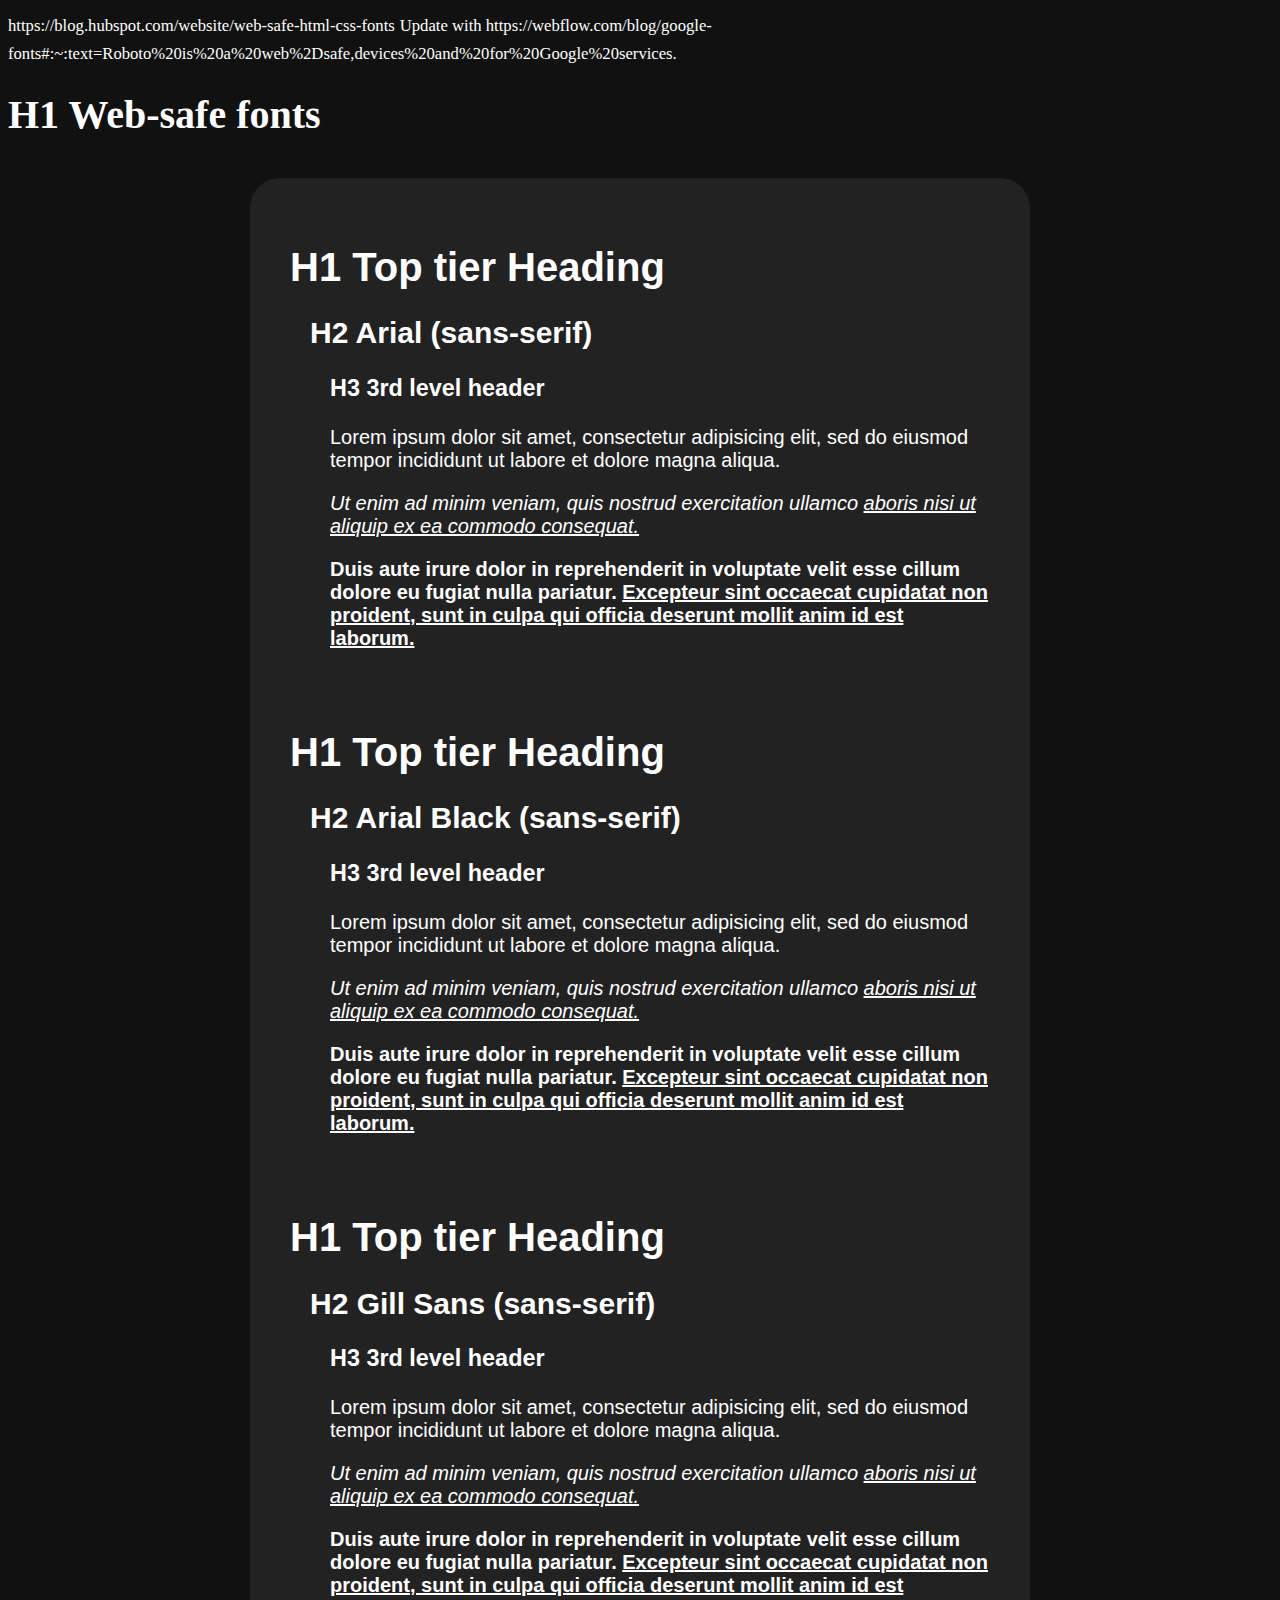
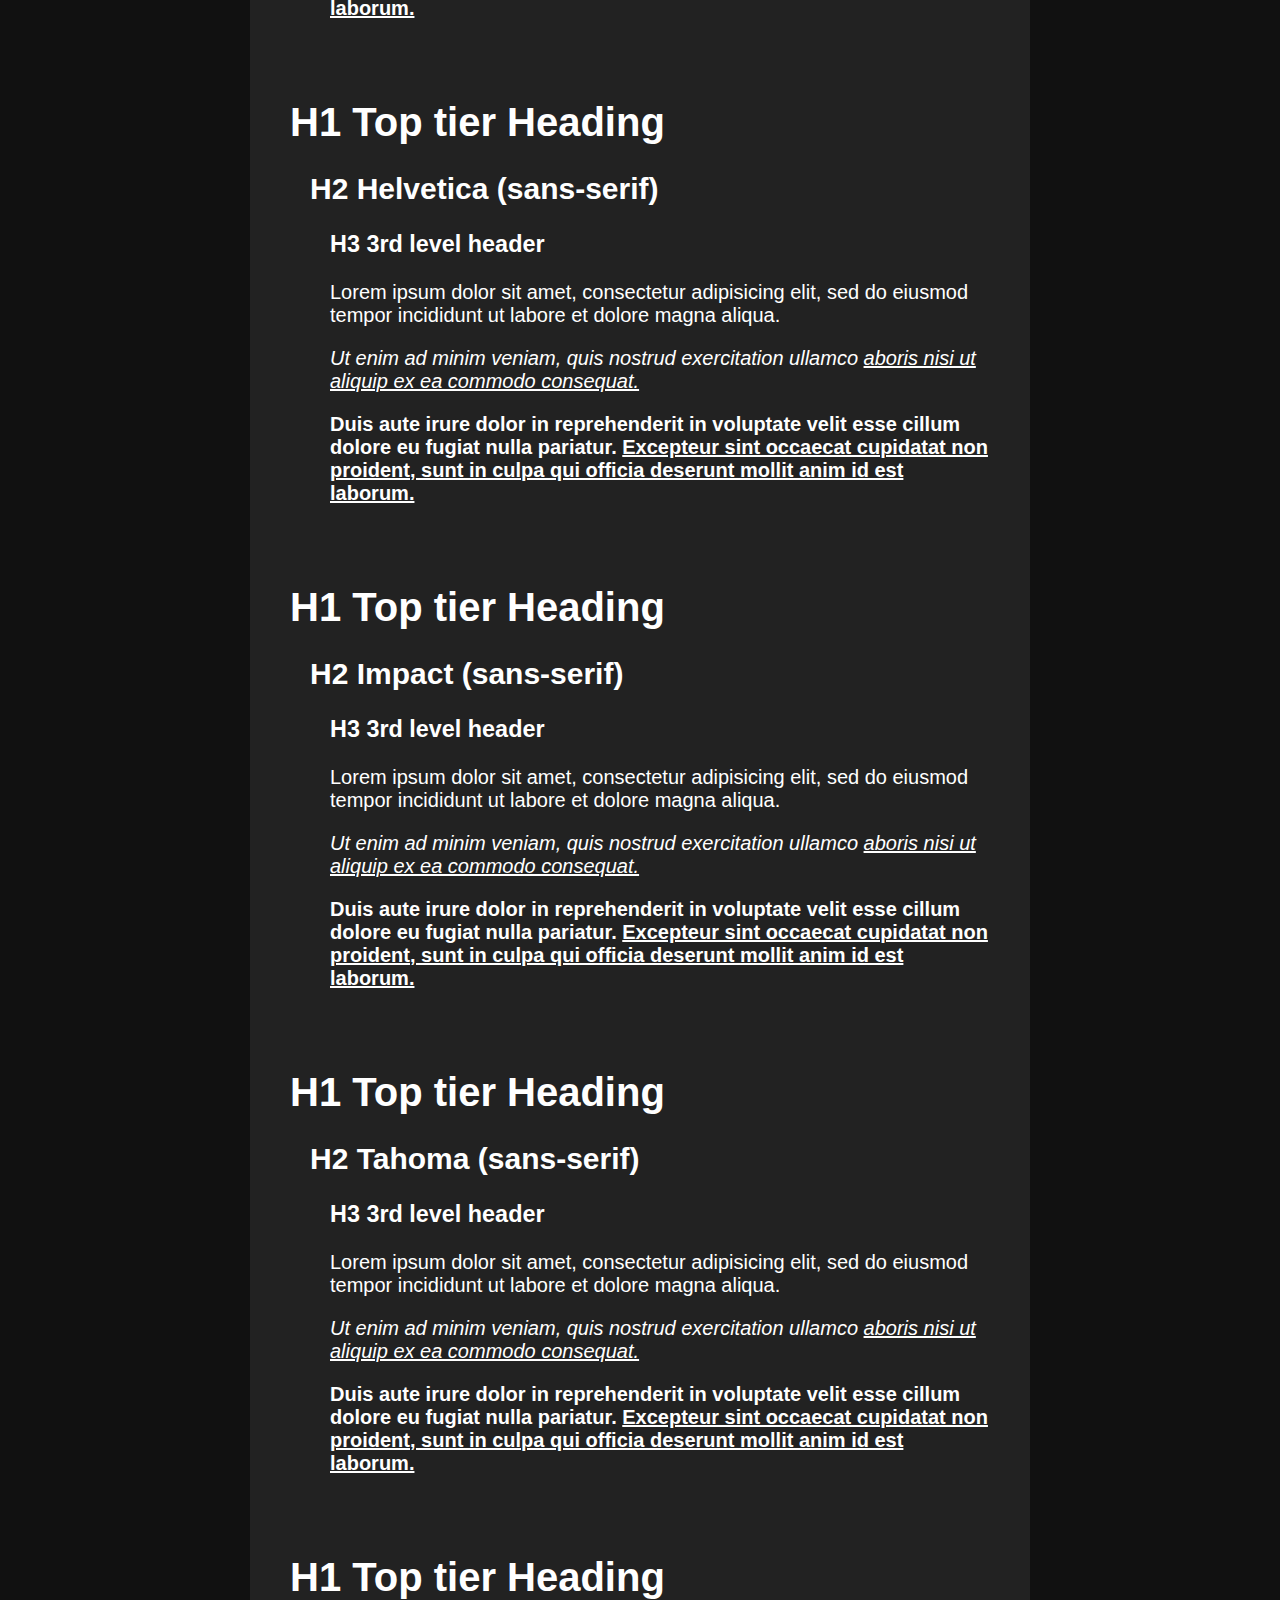
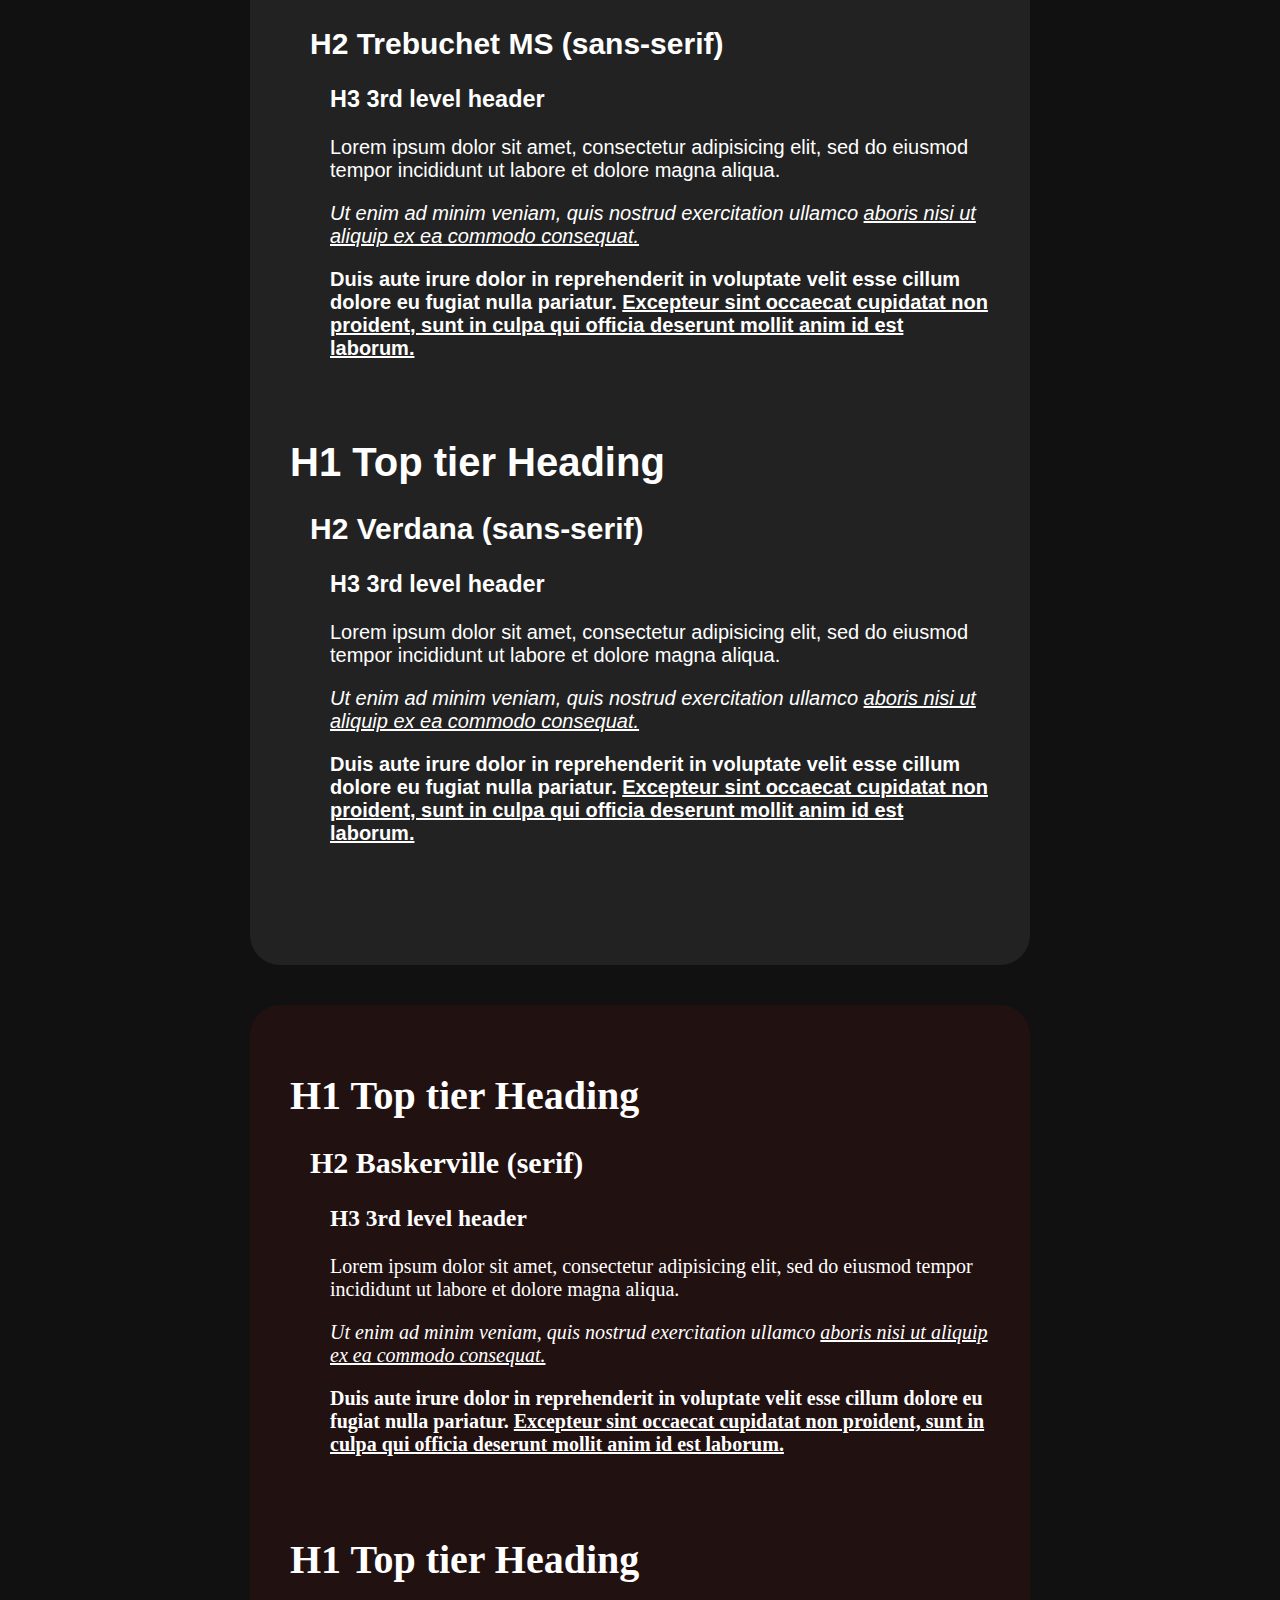
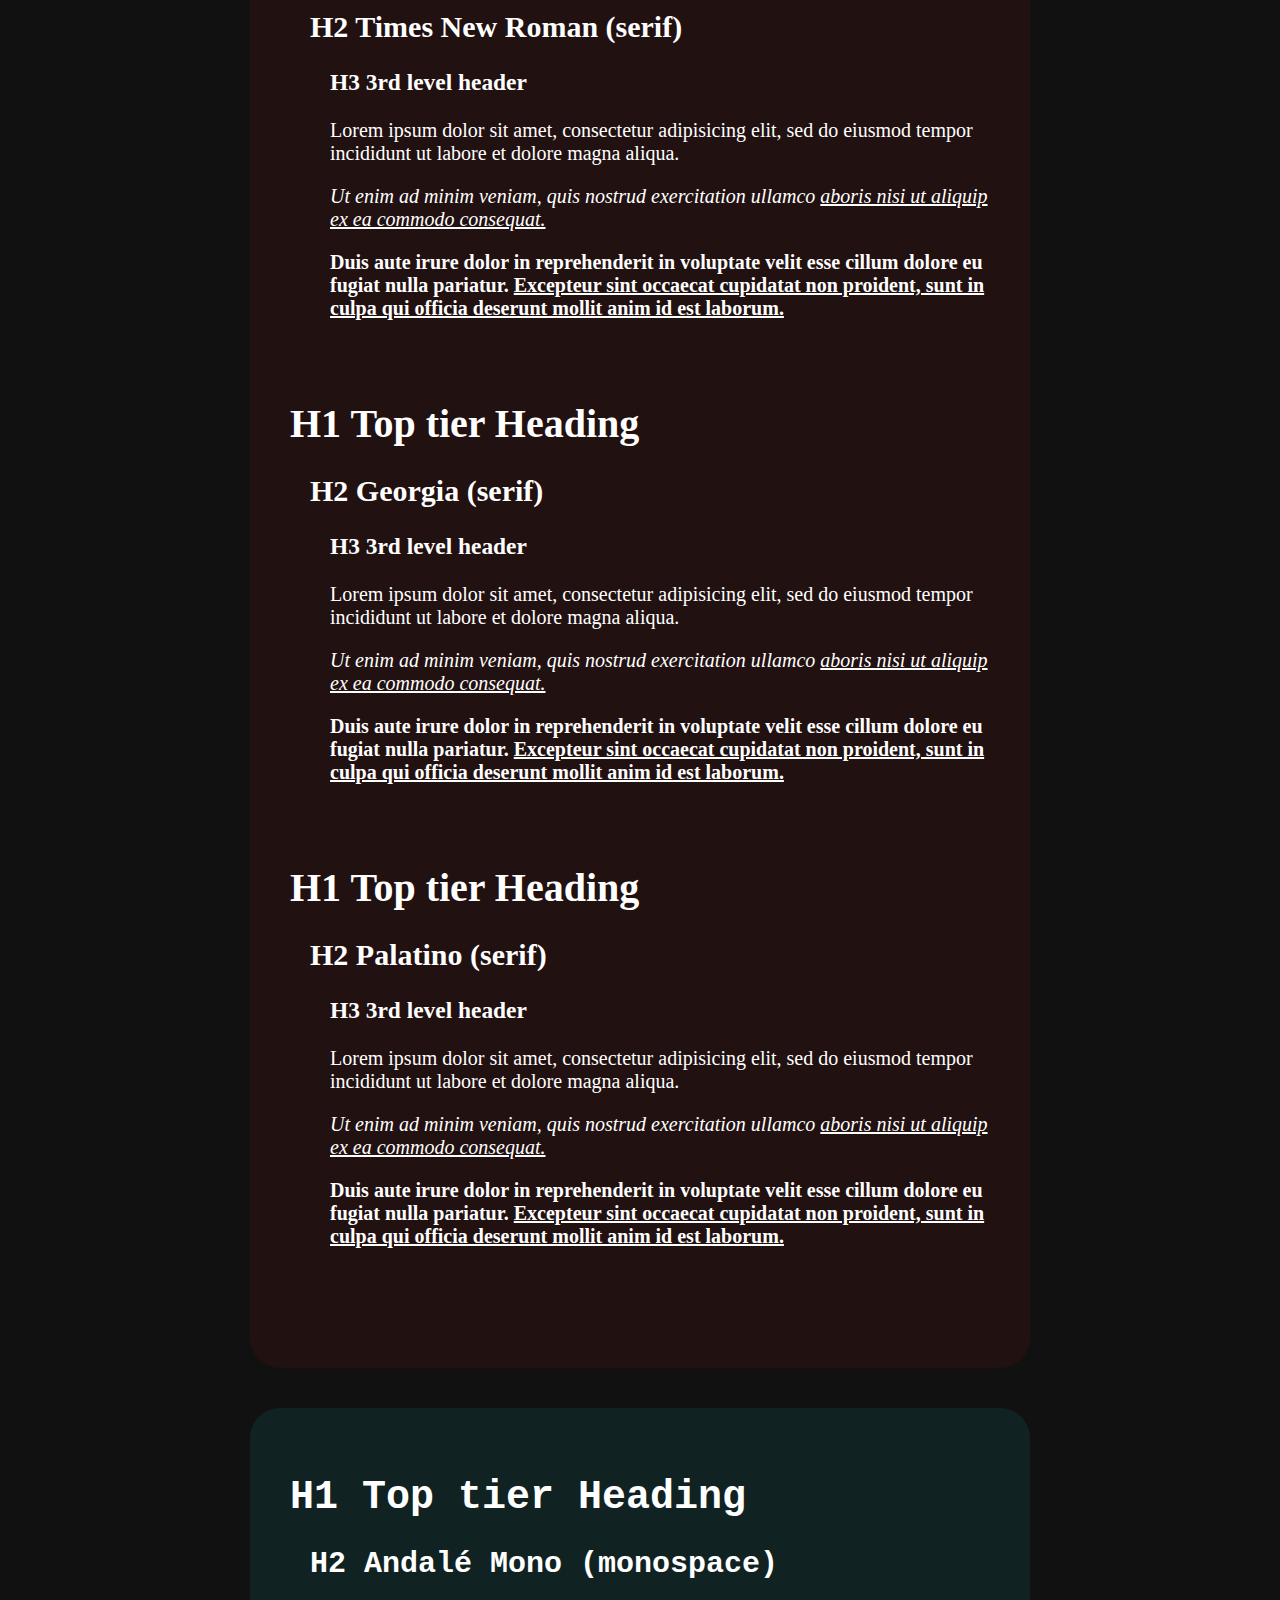
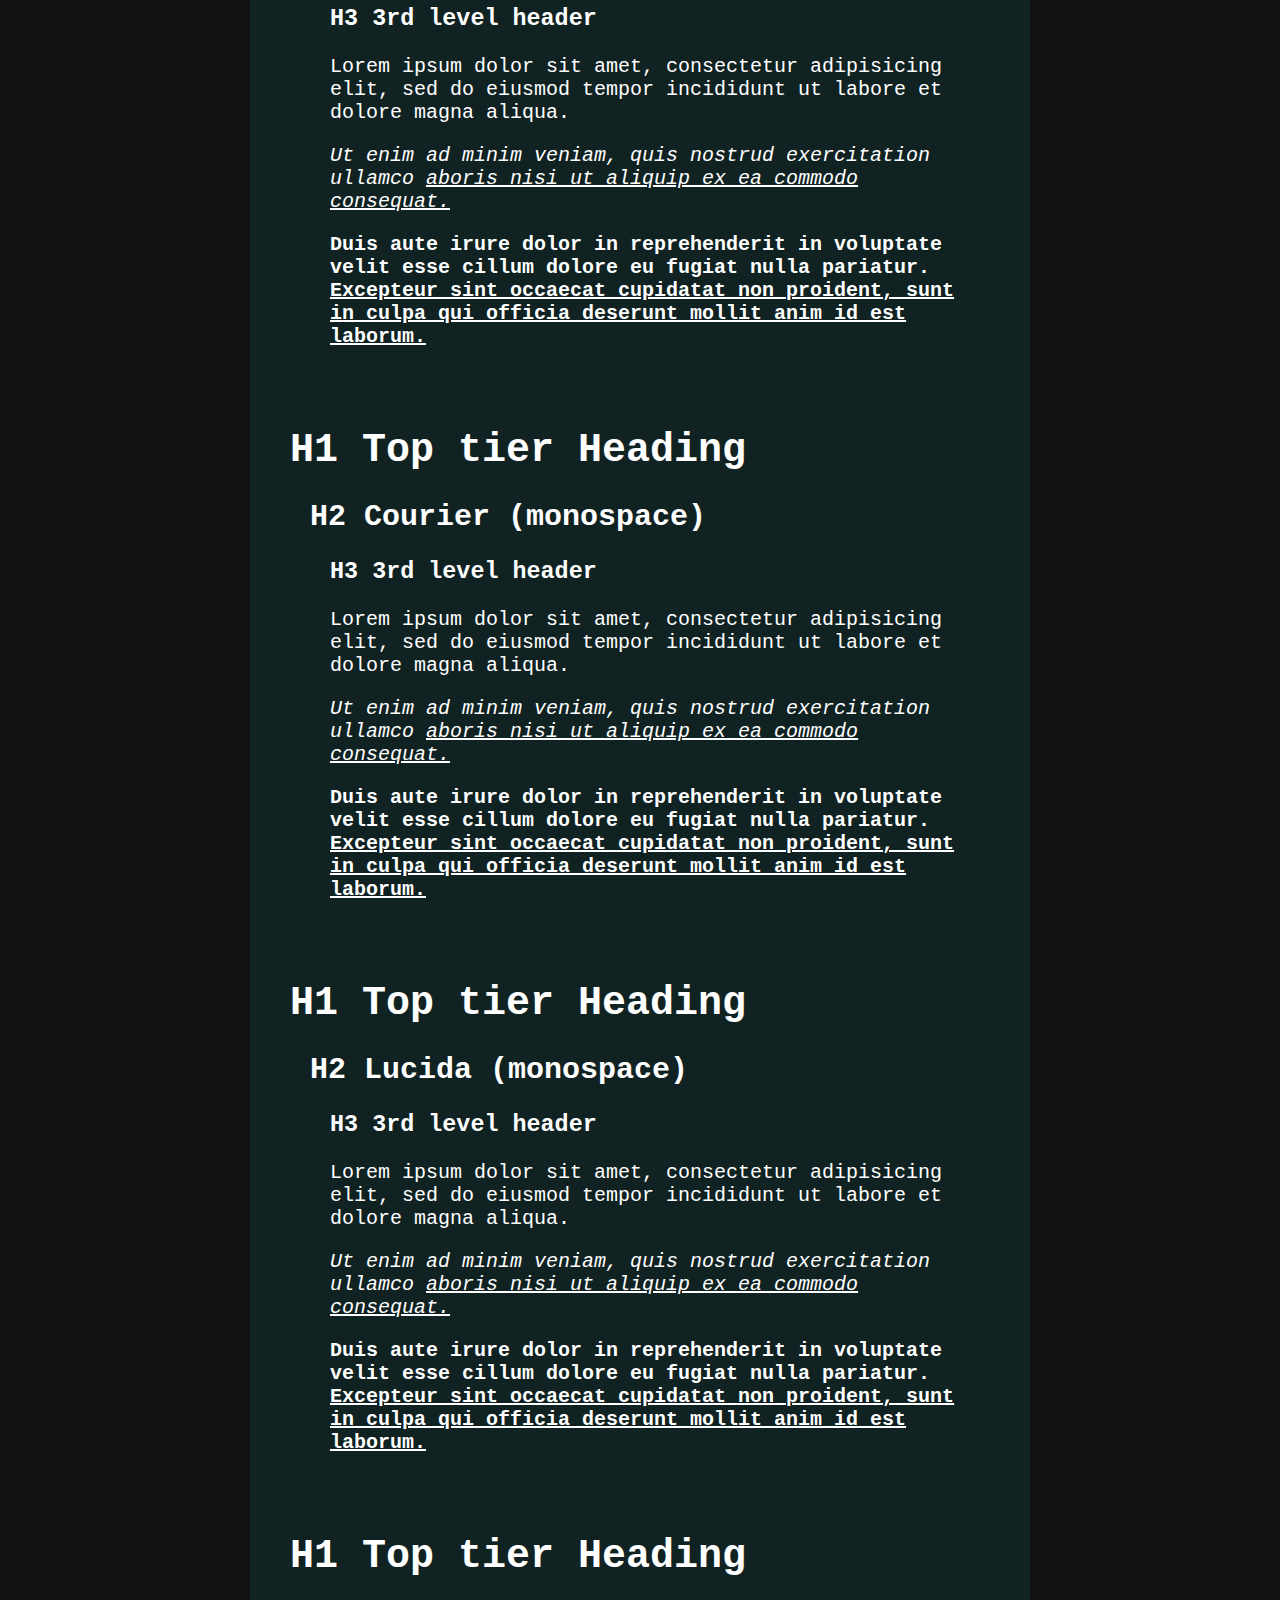
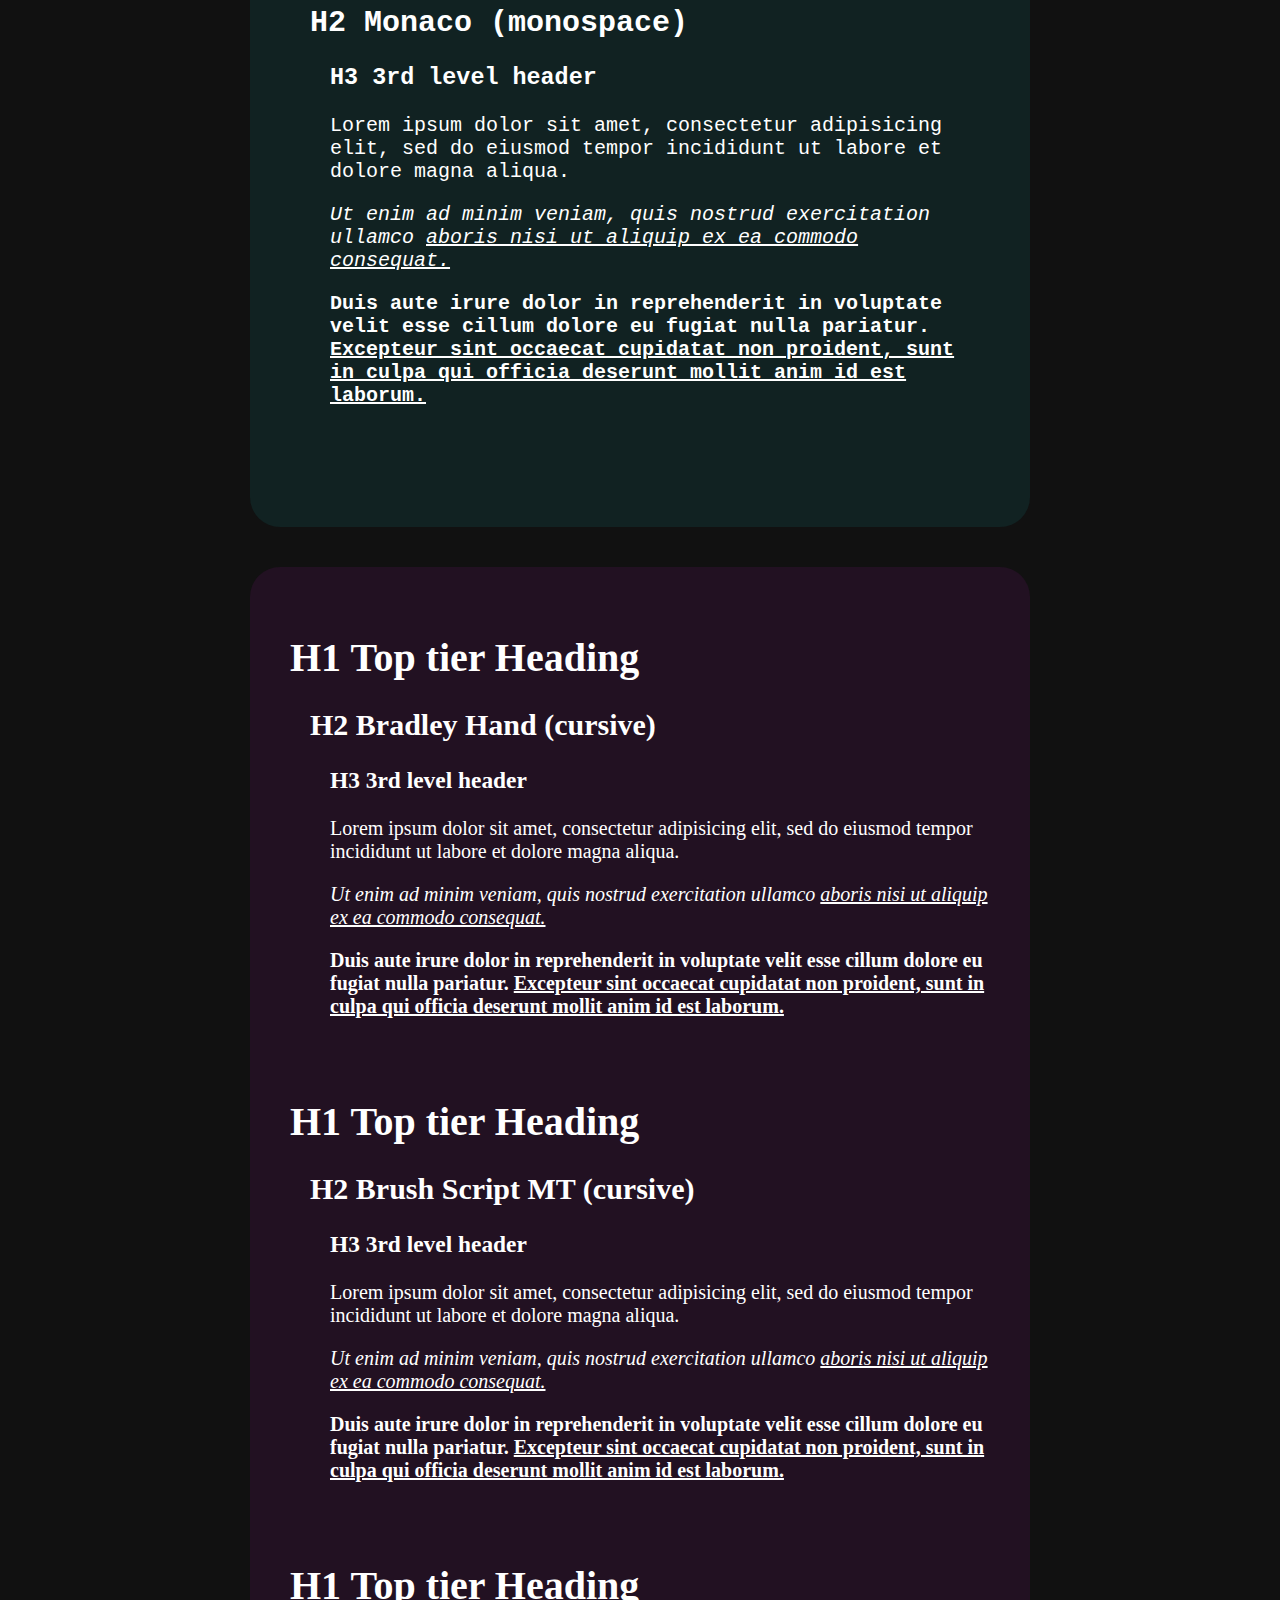
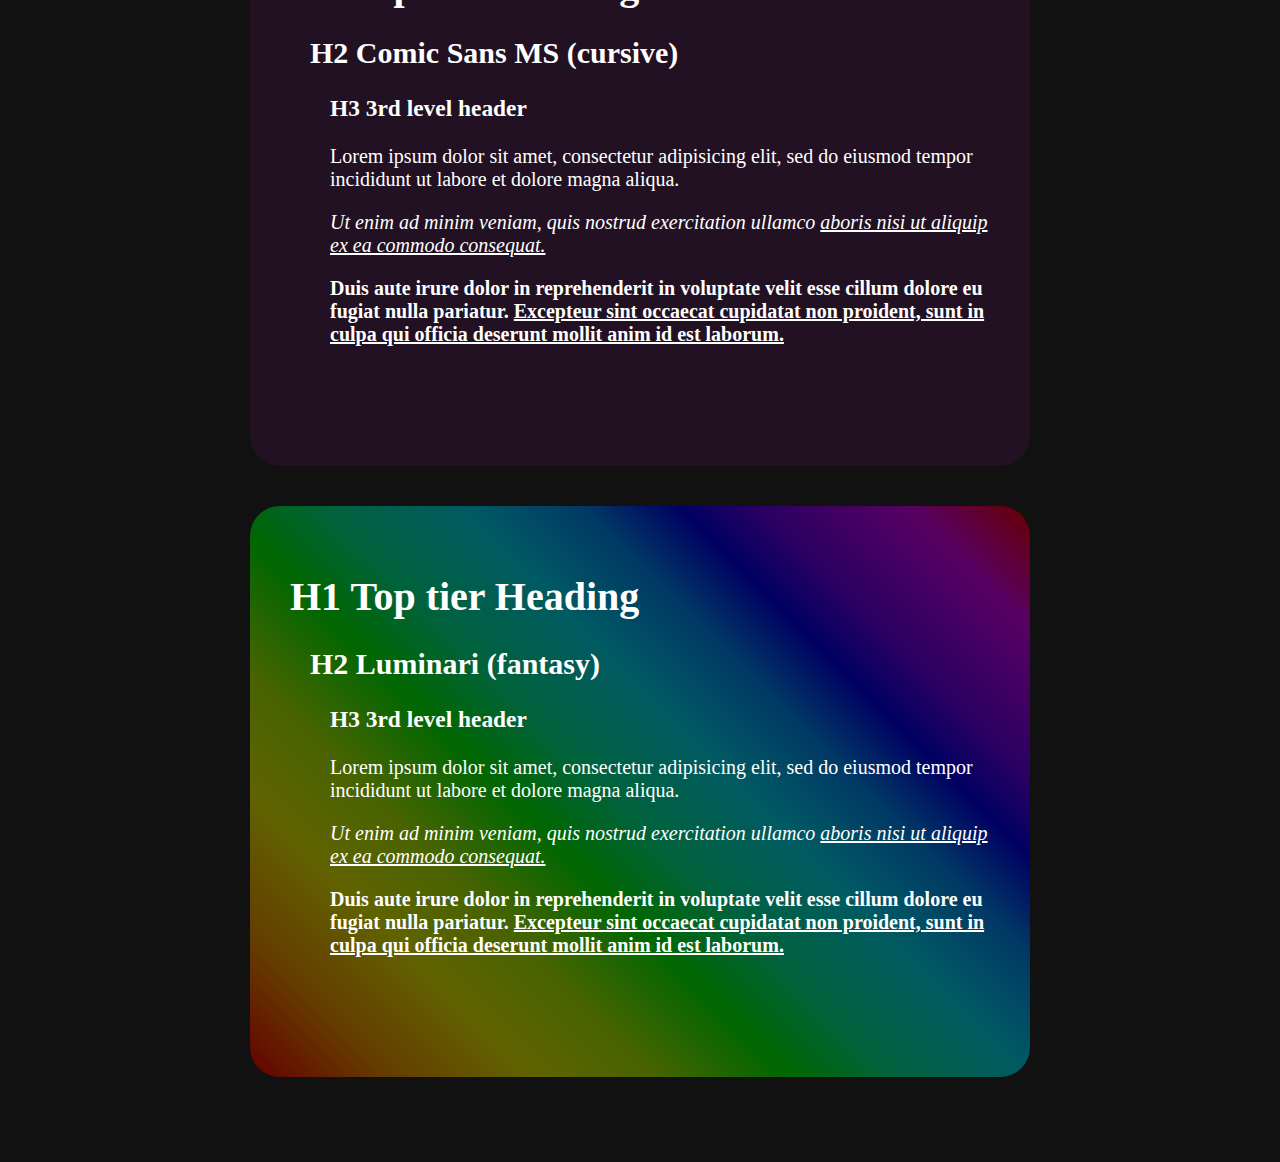
==== odin-web-various/web safe fonts.html @ b0c15486 "Add files via upload" ====
<!DOCTYPE html>
<html lang='en'>
	<head>
		<meta charset="utf-8">
		<title>The basic structure</title>
		<style type="text/css">
			body {
				font-size: 1.25rem;
				background: #111;
				color: white;
			}

			body > div {
				display: block;
				background: #222;
				padding: 40px;
				border-radius: 30px;
				width: 700px;
				margin: 40px auto 40px auto;
			}

			section {
				margin-bottom: 80px;
			}

			section > * {
				margin-left: 40px;
			}

			section :nth-child(1) {
				margin-left: 0px;
			}

			section :nth-child(2) {
				margin-left: 20px;
			}

			h1:before {
				content: "H1 ";
			}

			h2:before {
				content: "H2 ";
			}

			h3:before {
				content: "H3 ";
			}

			.serif {
				background: #211;
			}

			.monospace {
				background: #122;
			}

			.cursive {
				background: #212;
			}

			.fantasy {
				background: linear-gradient(45deg, rgba(101,0,0,1) 0%, rgba(101,59,0,1) 10%, rgba(97,98,0,1) 21%, rgba(72,99,0,1) 30%, rgba(0,103,2,1) 40%, rgba(0,98,61,1) 48%, rgba(0,90,99,1) 58%, rgba(0,56,101,1) 67%, rgba(0,0,98,1) 74%, rgba(43,0,98,1) 80%, rgba(88,0,99,1) 91%, rgba(103,0,0,1) 100%);

			}

			.arial {
				font-family: Arial;
			}

			.arial-black {
				font-family: "Arial Black", sans-serif;
			}

			.gill-sans {
				font-family: "Gill Sans", sans-serif;
			}

			.helvetica {
				font-family: Helvetica, sans-serif;
			}

			.impact {
				font-family: Impact, sans-serif;
			}

			.tahoma {
				font-family: Tahoma, sans-serif;
			}

			.trebuchet-ms {
				font-family: Trebuchet MS, sans-serif;
			}

			.verdana {
				font-family: Verdana, sans-serif;
			}

			.baskerville {
				font-family: Baskerville, serif;
			}

			.times-new-roman {
				font-family: "Times New Roman", serif;
			}

			.georgia {
				font-family: Georgia, serif;
			}

			.palatino {
				font-family: Palatino, serif;
			}

			.andale-mono {
				font-family: "Andale Mono", monospace;
			}

			.courier {
				font-family: Courier, monospace;
			}

			.lucida {
				font-family: Lucida, monospace;
			}

			.monaco {
				font-family: Monaco, monospace;
			}

			.bradley-hand {
				font-family: "Bradley Hand", cursive;
			}

			.brush-script-mt {
				font-family: "Brush Script MT", cursive;
			}

			.comic-sans-ms {
				font-family: "Comic Sans MS", cursive;
			}

			.luminari {
				font-family: Luminari, fantasy;
			}
		</style>
	</head>
	<body>
		<sub>https://blog.hubspot.com/website/web-safe-html-css-fonts</sub>
		<sub>Update with https://webflow.com/blog/google-fonts#:~:text=Roboto%20is%20a%20web%2Dsafe,devices%20and%20for%20Google%20services.</sub>
		<h1>Web-safe fonts</h1>
		<div class="sans-serif">
			<section class="arial">
				<h1>Top tier Heading</h1>
				<h2>Arial (sans-serif)</h2>
				<h3>3rd level header</h3>
				<p>Lorem ipsum dolor sit amet, consectetur adipisicing elit, sed do eiusmod tempor incididunt ut labore et dolore magna aliqua.</p>
				<p><em>Ut enim ad minim veniam, quis nostrud exercitation ullamco <u>aboris nisi ut aliquip ex ea commodo consequat.</u></em></p>
				<p><strong>Duis aute irure dolor in reprehenderit in voluptate velit esse cillum dolore eu fugiat nulla pariatur. <u>Excepteur sint occaecat cupidatat non proident, sunt in culpa qui officia deserunt mollit anim id est laborum.</u></strong></p>
			</section>
			<section class="arial-black">
				<h1>Top tier Heading</h1>
				<h2>Arial Black (sans-serif)</h2>
				<h3>3rd level header</h3>
				<p>Lorem ipsum dolor sit amet, consectetur adipisicing elit, sed do eiusmod tempor incididunt ut labore et dolore magna aliqua.</p>
				<p><em>Ut enim ad minim veniam, quis nostrud exercitation ullamco <u>aboris nisi ut aliquip ex ea commodo consequat.</u></em></p>
				<p><strong>Duis aute irure dolor in reprehenderit in voluptate velit esse cillum dolore eu fugiat nulla pariatur. <u>Excepteur sint occaecat cupidatat non proident, sunt in culpa qui officia deserunt mollit anim id est laborum.</u></strong></p>
			</section>
			<section class="gill-sans">
				<h1>Top tier Heading</h1>
				<h2>Gill Sans (sans-serif)</h2>
				<h3>3rd level header</h3>
				<p>Lorem ipsum dolor sit amet, consectetur adipisicing elit, sed do eiusmod tempor incididunt ut labore et dolore magna aliqua.</p>
				<p><em>Ut enim ad minim veniam, quis nostrud exercitation ullamco <u>aboris nisi ut aliquip ex ea commodo consequat.</u></em></p>
				<p><strong>Duis aute irure dolor in reprehenderit in voluptate velit esse cillum dolore eu fugiat nulla pariatur. <u>Excepteur sint occaecat cupidatat non proident, sunt in culpa qui officia deserunt mollit anim id est laborum.</u></strong></p>
			</section>
			<section class="helvetica">
				<h1>Top tier Heading</h1>
				<h2>Helvetica (sans-serif)</h2>
				<h3>3rd level header</h3>
				<p>Lorem ipsum dolor sit amet, consectetur adipisicing elit, sed do eiusmod tempor incididunt ut labore et dolore magna aliqua.</p>
				<p><em>Ut enim ad minim veniam, quis nostrud exercitation ullamco <u>aboris nisi ut aliquip ex ea commodo consequat.</u></em></p>
				<p><strong>Duis aute irure dolor in reprehenderit in voluptate velit esse cillum dolore eu fugiat nulla pariatur. <u>Excepteur sint occaecat cupidatat non proident, sunt in culpa qui officia deserunt mollit anim id est laborum.</u></strong></p>
			</section>
			<section class="impact">
				<h1>Top tier Heading</h1>
				<h2>Impact (sans-serif)</h2>
				<h3>3rd level header</h3>
				<p>Lorem ipsum dolor sit amet, consectetur adipisicing elit, sed do eiusmod tempor incididunt ut labore et dolore magna aliqua.</p>
				<p><em>Ut enim ad minim veniam, quis nostrud exercitation ullamco <u>aboris nisi ut aliquip ex ea commodo consequat.</u></em></p>
				<p><strong>Duis aute irure dolor in reprehenderit in voluptate velit esse cillum dolore eu fugiat nulla pariatur. <u>Excepteur sint occaecat cupidatat non proident, sunt in culpa qui officia deserunt mollit anim id est laborum.</u></strong></p>
			</section>
			<section class="tahoma">
				<h1>Top tier Heading</h1>
				<h2>Tahoma (sans-serif)</h2>
				<h3>3rd level header</h3>
				<p>Lorem ipsum dolor sit amet, consectetur adipisicing elit, sed do eiusmod tempor incididunt ut labore et dolore magna aliqua.</p>
				<p><em>Ut enim ad minim veniam, quis nostrud exercitation ullamco <u>aboris nisi ut aliquip ex ea commodo consequat.</u></em></p>
				<p><strong>Duis aute irure dolor in reprehenderit in voluptate velit esse cillum dolore eu fugiat nulla pariatur. <u>Excepteur sint occaecat cupidatat non proident, sunt in culpa qui officia deserunt mollit anim id est laborum.</u></strong></p>
			</section>
			<section class="trebuchet-ms">
				<h1>Top tier Heading</h1>
				<h2>Trebuchet MS (sans-serif)</h2>
				<h3>3rd level header</h3>
				<p>Lorem ipsum dolor sit amet, consectetur adipisicing elit, sed do eiusmod tempor incididunt ut labore et dolore magna aliqua.</p>
				<p><em>Ut enim ad minim veniam, quis nostrud exercitation ullamco <u>aboris nisi ut aliquip ex ea commodo consequat.</u></em></p>
				<p><strong>Duis aute irure dolor in reprehenderit in voluptate velit esse cillum dolore eu fugiat nulla pariatur. <u>Excepteur sint occaecat cupidatat non proident, sunt in culpa qui officia deserunt mollit anim id est laborum.</u></strong></p>
			</section>
			<section class="verdana">
				<h1>Top tier Heading</h1>
				<h2>Verdana (sans-serif)</h2>
				<h3>3rd level header</h3>
				<p>Lorem ipsum dolor sit amet, consectetur adipisicing elit, sed do eiusmod tempor incididunt ut labore et dolore magna aliqua.</p>
				<p><em>Ut enim ad minim veniam, quis nostrud exercitation ullamco <u>aboris nisi ut aliquip ex ea commodo consequat.</u></em></p>
				<p><strong>Duis aute irure dolor in reprehenderit in voluptate velit esse cillum dolore eu fugiat nulla pariatur. <u>Excepteur sint occaecat cupidatat non proident, sunt in culpa qui officia deserunt mollit anim id est laborum.</u></strong></p>
			</section>
		</div>
		<div class="serif">
			<section class="baskerville">
				<h1>Top tier Heading</h1>
				<h2>Baskerville (serif)</h2>
				<h3>3rd level header</h3>
				<p>Lorem ipsum dolor sit amet, consectetur adipisicing elit, sed do eiusmod tempor incididunt ut labore et dolore magna aliqua.</p>
				<p><em>Ut enim ad minim veniam, quis nostrud exercitation ullamco <u>aboris nisi ut aliquip ex ea commodo consequat.</u></em></p>
				<p><strong>Duis aute irure dolor in reprehenderit in voluptate velit esse cillum dolore eu fugiat nulla pariatur. <u>Excepteur sint occaecat cupidatat non proident, sunt in culpa qui officia deserunt mollit anim id est laborum.</u></strong></p>
			</section>
			<section class="times-new-roman">
				<h1>Top tier Heading</h1>
				<h2>Times New Roman (serif)</h2>
				<h3>3rd level header</h3>
				<p>Lorem ipsum dolor sit amet, consectetur adipisicing elit, sed do eiusmod tempor incididunt ut labore et dolore magna aliqua.</p>
				<p><em>Ut enim ad minim veniam, quis nostrud exercitation ullamco <u>aboris nisi ut aliquip ex ea commodo consequat.</u></em></p>
				<p><strong>Duis aute irure dolor in reprehenderit in voluptate velit esse cillum dolore eu fugiat nulla pariatur. <u>Excepteur sint occaecat cupidatat non proident, sunt in culpa qui officia deserunt mollit anim id est laborum.</u></strong></p>
			</section>
			<section class="georgia">
				<h1>Top tier Heading</h1>
				<h2>Georgia (serif)</h2>
				<h3>3rd level header</h3>
				<p>Lorem ipsum dolor sit amet, consectetur adipisicing elit, sed do eiusmod tempor incididunt ut labore et dolore magna aliqua.</p>
				<p><em>Ut enim ad minim veniam, quis nostrud exercitation ullamco <u>aboris nisi ut aliquip ex ea commodo consequat.</u></em></p>
				<p><strong>Duis aute irure dolor in reprehenderit in voluptate velit esse cillum dolore eu fugiat nulla pariatur. <u>Excepteur sint occaecat cupidatat non proident, sunt in culpa qui officia deserunt mollit anim id est laborum.</u></strong></p>
			</section>
			<section class="palatino">
				<h1>Top tier Heading</h1>
				<h2>Palatino (serif)</h2>
				<h3>3rd level header</h3>
				<p>Lorem ipsum dolor sit amet, consectetur adipisicing elit, sed do eiusmod tempor incididunt ut labore et dolore magna aliqua.</p>
				<p><em>Ut enim ad minim veniam, quis nostrud exercitation ullamco <u>aboris nisi ut aliquip ex ea commodo consequat.</u></em></p>
				<p><strong>Duis aute irure dolor in reprehenderit in voluptate velit esse cillum dolore eu fugiat nulla pariatur. <u>Excepteur sint occaecat cupidatat non proident, sunt in culpa qui officia deserunt mollit anim id est laborum.</u></strong></p>
			</section>
		</div>
		<div class="monospace">
			<section class="andale-mono">
				<h1>Top tier Heading</h1>
				<h2>Andalé Mono (monospace)</h2>
				<h3>3rd level header</h3>
				<p>Lorem ipsum dolor sit amet, consectetur adipisicing elit, sed do eiusmod tempor incididunt ut labore et dolore magna aliqua.</p>
				<p><em>Ut enim ad minim veniam, quis nostrud exercitation ullamco <u>aboris nisi ut aliquip ex ea commodo consequat.</u></em></p>
				<p><strong>Duis aute irure dolor in reprehenderit in voluptate velit esse cillum dolore eu fugiat nulla pariatur. <u>Excepteur sint occaecat cupidatat non proident, sunt in culpa qui officia deserunt mollit anim id est laborum.</u></strong></p>
			</section>
			<section class="courier">
				<h1>Top tier Heading</h1>
				<h2>Courier (monospace)</h2>
				<h3>3rd level header</h3>
				<p>Lorem ipsum dolor sit amet, consectetur adipisicing elit, sed do eiusmod tempor incididunt ut labore et dolore magna aliqua.</p>
				<p><em>Ut enim ad minim veniam, quis nostrud exercitation ullamco <u>aboris nisi ut aliquip ex ea commodo consequat.</u></em></p>
				<p><strong>Duis aute irure dolor in reprehenderit in voluptate velit esse cillum dolore eu fugiat nulla pariatur. <u>Excepteur sint occaecat cupidatat non proident, sunt in culpa qui officia deserunt mollit anim id est laborum.</u></strong></p>
			</section>
			<section class="lucida">
				<h1>Top tier Heading</h1>
				<h2>Lucida (monospace)</h2>
				<h3>3rd level header</h3>
				<p>Lorem ipsum dolor sit amet, consectetur adipisicing elit, sed do eiusmod tempor incididunt ut labore et dolore magna aliqua.</p>
				<p><em>Ut enim ad minim veniam, quis nostrud exercitation ullamco <u>aboris nisi ut aliquip ex ea commodo consequat.</u></em></p>
				<p><strong>Duis aute irure dolor in reprehenderit in voluptate velit esse cillum dolore eu fugiat nulla pariatur. <u>Excepteur sint occaecat cupidatat non proident, sunt in culpa qui officia deserunt mollit anim id est laborum.</u></strong></p>
			</section>
			<section class="monaco">
				<h1>Top tier Heading</h1>
				<h2>Monaco (monospace)</h2>
				<h3>3rd level header</h3>
				<p>Lorem ipsum dolor sit amet, consectetur adipisicing elit, sed do eiusmod tempor incididunt ut labore et dolore magna aliqua.</p>
				<p><em>Ut enim ad minim veniam, quis nostrud exercitation ullamco <u>aboris nisi ut aliquip ex ea commodo consequat.</u></em></p>
				<p><strong>Duis aute irure dolor in reprehenderit in voluptate velit esse cillum dolore eu fugiat nulla pariatur. <u>Excepteur sint occaecat cupidatat non proident, sunt in culpa qui officia deserunt mollit anim id est laborum.</u></strong></p>
			</section>
		</div>
		<div class="cursive">
			<section class="bradley-hand">
				<h1>Top tier Heading</h1>
				<h2>Bradley Hand (cursive)</h2>
				<h3>3rd level header</h3>
				<p>Lorem ipsum dolor sit amet, consectetur adipisicing elit, sed do eiusmod tempor incididunt ut labore et dolore magna aliqua.</p>
				<p><em>Ut enim ad minim veniam, quis nostrud exercitation ullamco <u>aboris nisi ut aliquip ex ea commodo consequat.</u></em></p>
				<p><strong>Duis aute irure dolor in reprehenderit in voluptate velit esse cillum dolore eu fugiat nulla pariatur. <u>Excepteur sint occaecat cupidatat non proident, sunt in culpa qui officia deserunt mollit anim id est laborum.</u></strong></p>
			</section>
			<section class="brush-script-mt">
				<h1>Top tier Heading</h1>
				<h2>Brush Script MT (cursive)</h2>
				<h3>3rd level header</h3>
				<p>Lorem ipsum dolor sit amet, consectetur adipisicing elit, sed do eiusmod tempor incididunt ut labore et dolore magna aliqua.</p>
				<p><em>Ut enim ad minim veniam, quis nostrud exercitation ullamco <u>aboris nisi ut aliquip ex ea commodo consequat.</u></em></p>
				<p><strong>Duis aute irure dolor in reprehenderit in voluptate velit esse cillum dolore eu fugiat nulla pariatur. <u>Excepteur sint occaecat cupidatat non proident, sunt in culpa qui officia deserunt mollit anim id est laborum.</u></strong></p>
			</section>
			<section class="comic-sans-ms">
				<h1>Top tier Heading</h1>
				<h2>Comic Sans MS (cursive)</h2>
				<h3>3rd level header</h3>
				<p>Lorem ipsum dolor sit amet, consectetur adipisicing elit, sed do eiusmod tempor incididunt ut labore et dolore magna aliqua.</p>
				<p><em>Ut enim ad minim veniam, quis nostrud exercitation ullamco <u>aboris nisi ut aliquip ex ea commodo consequat.</u></em></p>
				<p><strong>Duis aute irure dolor in reprehenderit in voluptate velit esse cillum dolore eu fugiat nulla pariatur. <u>Excepteur sint occaecat cupidatat non proident, sunt in culpa qui officia deserunt mollit anim id est laborum.</u></strong></p>
			</section>
		</div>
		<div class="fantasy">
			<section class="luminari">
				<h1>Top tier Heading</h1>
				<h2>Luminari (fantasy)</h2>
				<h3>3rd level header</h3>
				<p>Lorem ipsum dolor sit amet, consectetur adipisicing elit, sed do eiusmod tempor incididunt ut labore et dolore magna aliqua.</p>
				<p><em>Ut enim ad minim veniam, quis nostrud exercitation ullamco <u>aboris nisi ut aliquip ex ea commodo consequat.</u></em></p>
				<p><strong>Duis aute irure dolor in reprehenderit in voluptate velit esse cillum dolore eu fugiat nulla pariatur. <u>Excepteur sint occaecat cupidatat non proident, sunt in culpa qui officia deserunt mollit anim id est laborum.</u></strong></p>
			</section>
		</div>

		<script type="text/javascript">
			
			// Check if Arial font is available
			x = document.fonts.check("16px Arial");
			console.log(x)

			// Check if Arial Black font is available
			x = document.fonts.check("16px 'Arial Black'");
			console.log(x)

			// Check if Gill Sans font is available
			x = document.fonts.check("16px 'Gill Sans'");
			console.log(x)

			// Check if Helvetica font is available
			x = document.fonts.check("16px Helvetica");
			console.log(x)

			// Check if Impact font is available
			x = document.fonts.check("16px Impact");
			console.log(x)

			// Check if Tahoma font is available
			x = document.fonts.check("16px Tahoma");
			console.log(x)

			// Check if Trebuchet MS font is available
			x = document.fonts.check("16px 'Trebuchet MS'");
			console.log(x)

			// Check if Verdana font is available
			x = document.fonts.check("16px Verdana");
			console.log(x)

			// Check if Baskerville font is available
			x = document.fonts.check("16px Baskerville");
			console.log(x)

			// Check if Times New Roman font is available
			x = document.fonts.check("16px 'Times New Roman'");
			console.log(x)

			// Check if Georgia font is available
			x = document.fonts.check("16px Georgia");
			console.log(x)

			// Check if Palatino font is available
			x = document.fonts.check("16px Palatino");
			console.log(x)

			// Check if Andale Mono font is available
			x = document.fonts.check("16px 'Andale Mono'");
			console.log(x)

			// Check if Courier font is available
			x = document.fonts.check("16px Courier");
			console.log(x)

			// Check if Lucida font is available
			x = document.fonts.check("16px Lucida");
			console.log(x)

			// Check if Monaco font is available
			x = document.fonts.check("16px Monaco");
			console.log(x)

			// Check if Bradley Hand font is available
			x = document.fonts.check("16px 'Bradley Hand'");
			console.log(x)

			// Check if Brush Script MT font is available
			x = document.fonts.check("16px 'Brush Script MT'");
			console.log(x)

			// Check if Comic Sans MS font is available
			x = document.fonts.check("16px 'Comic Sans MS'");
			console.log(x)

			// Check if Luminari font is available
			x = document.fonts.check("16px Luminari");
			console.log(x)

		</script>
	</body>
</html>
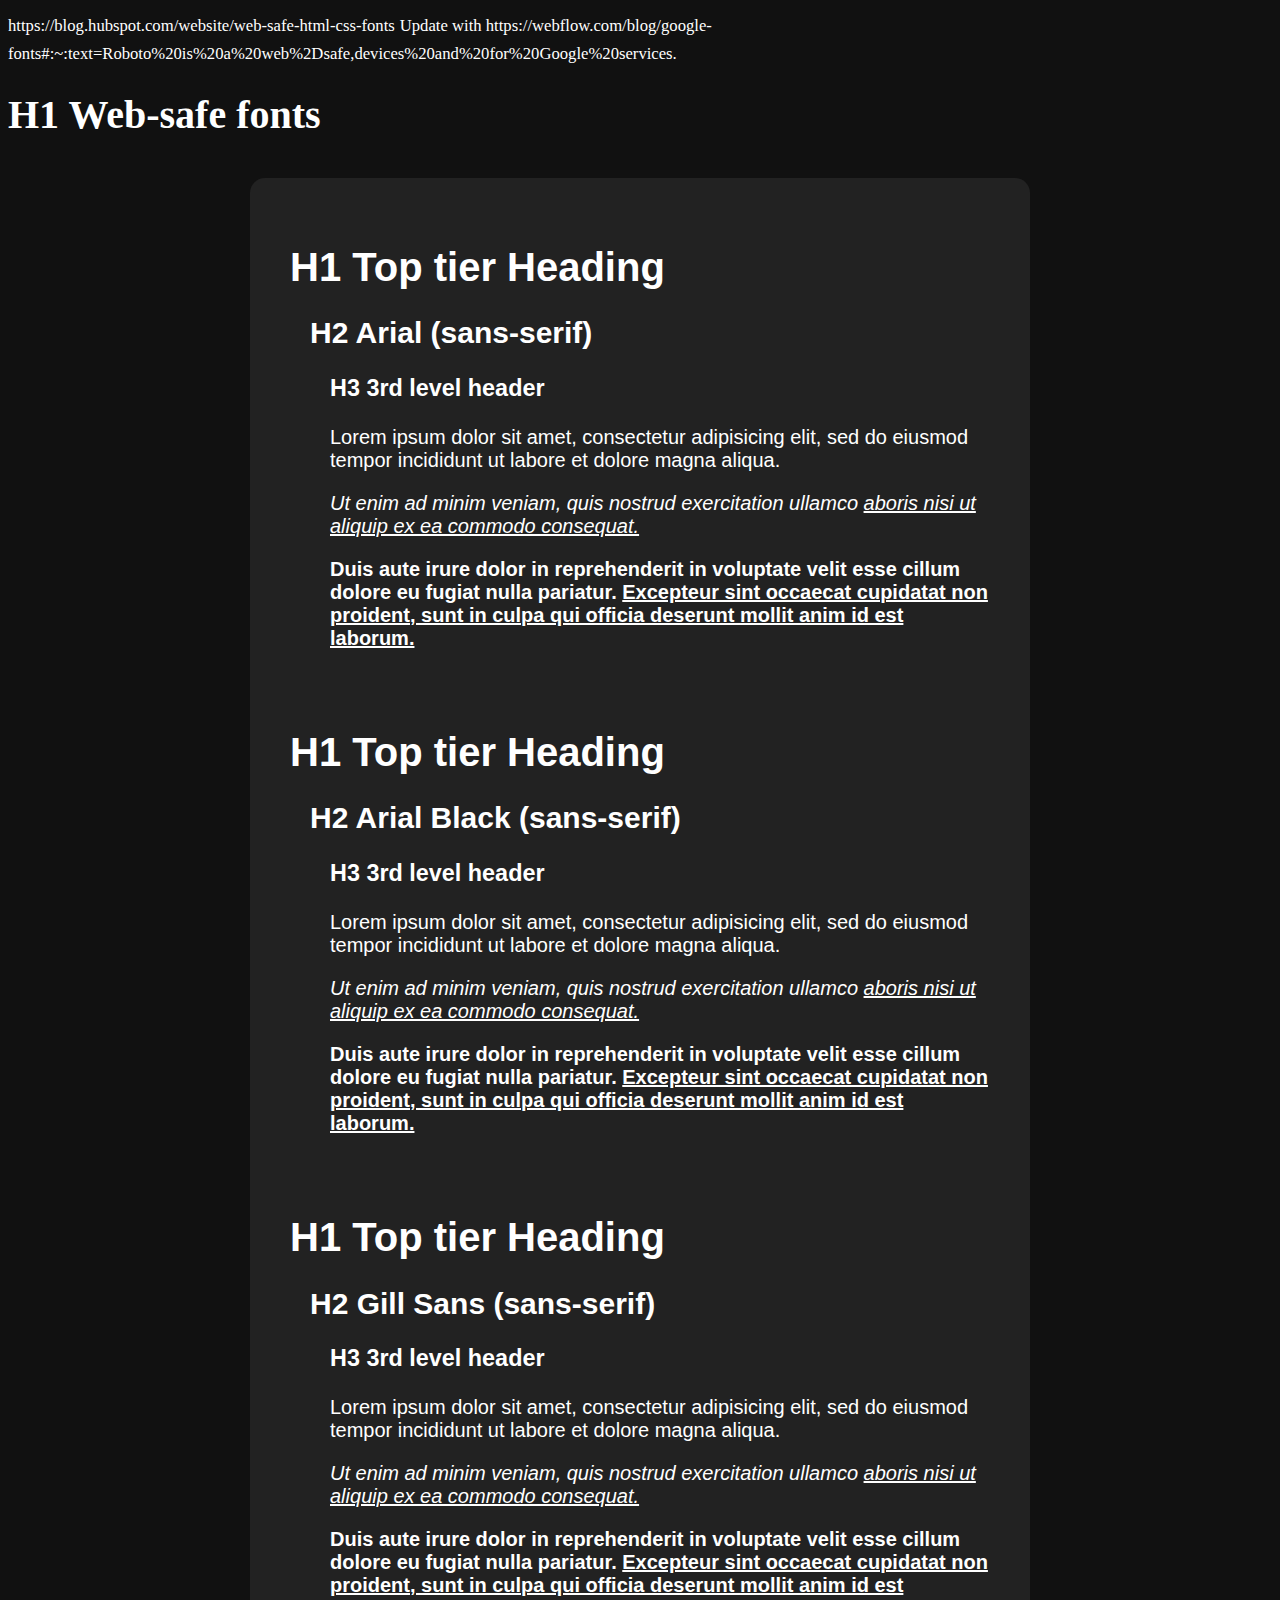
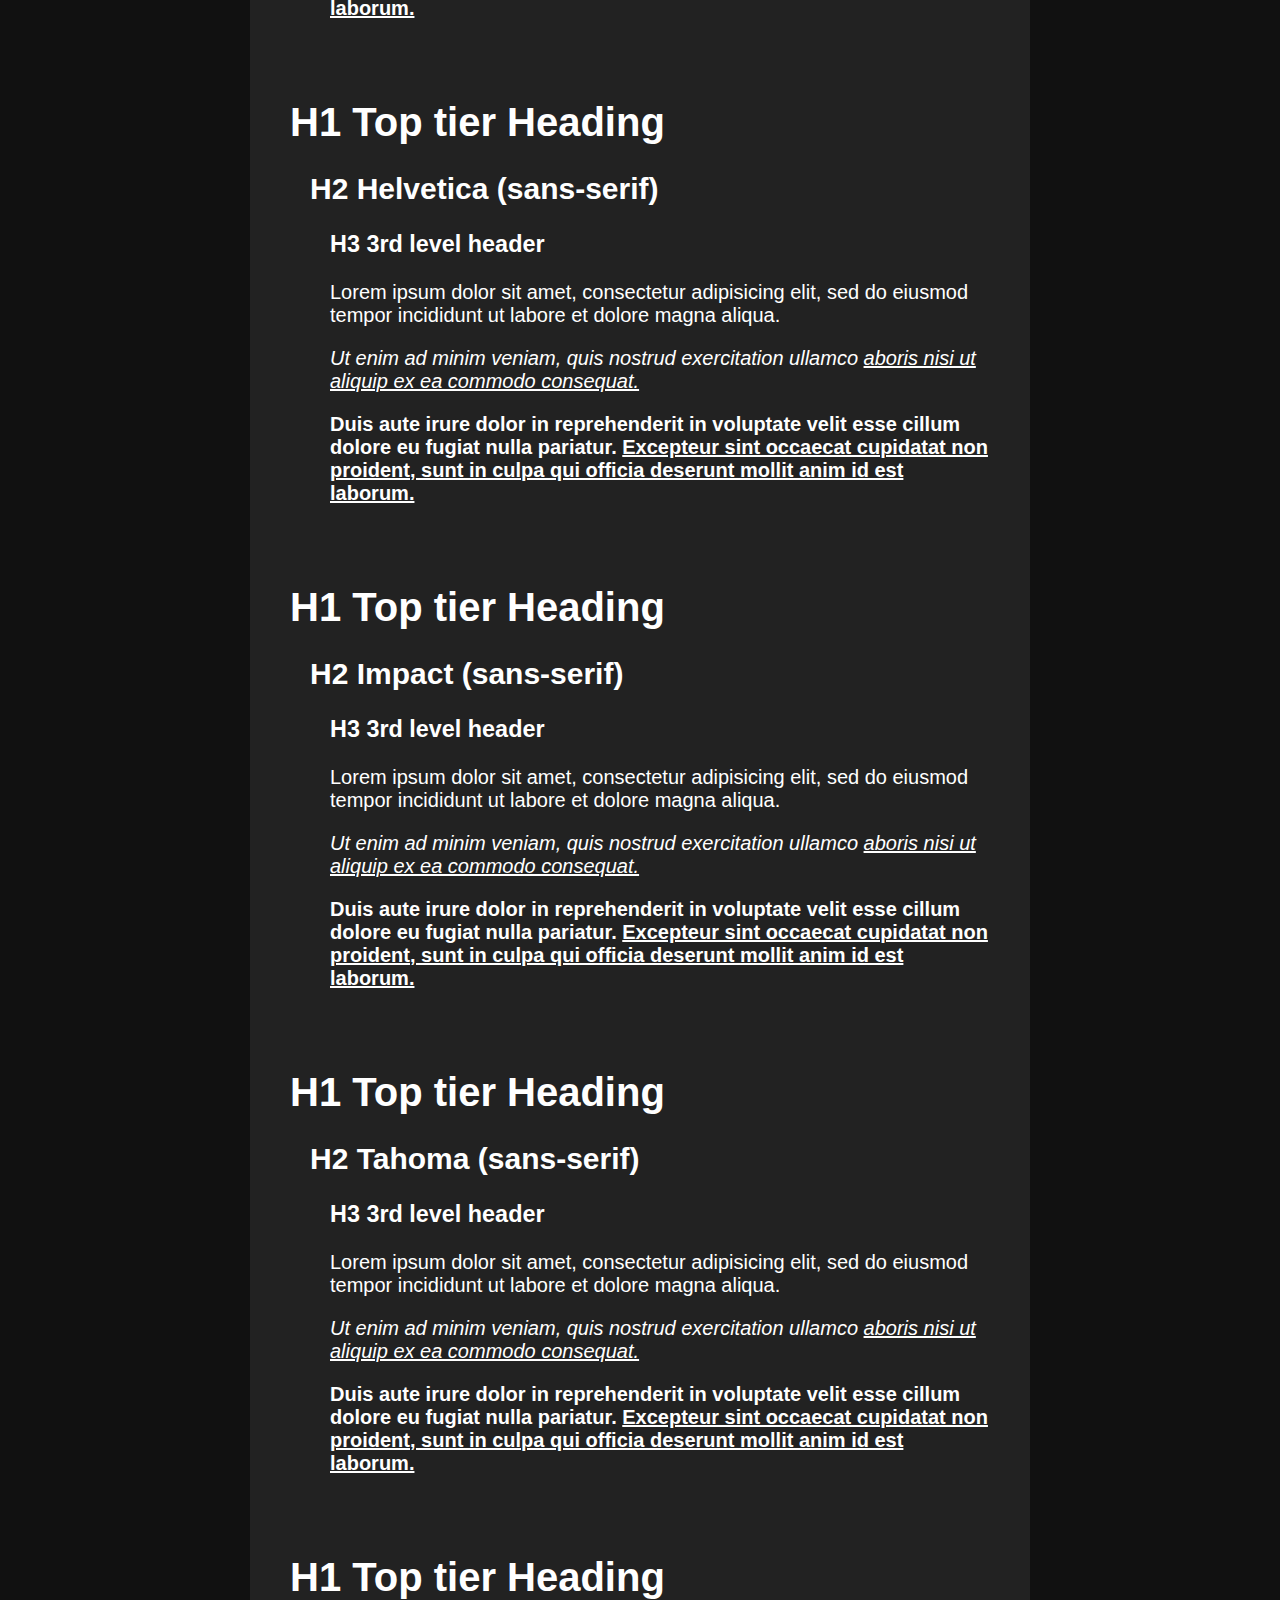
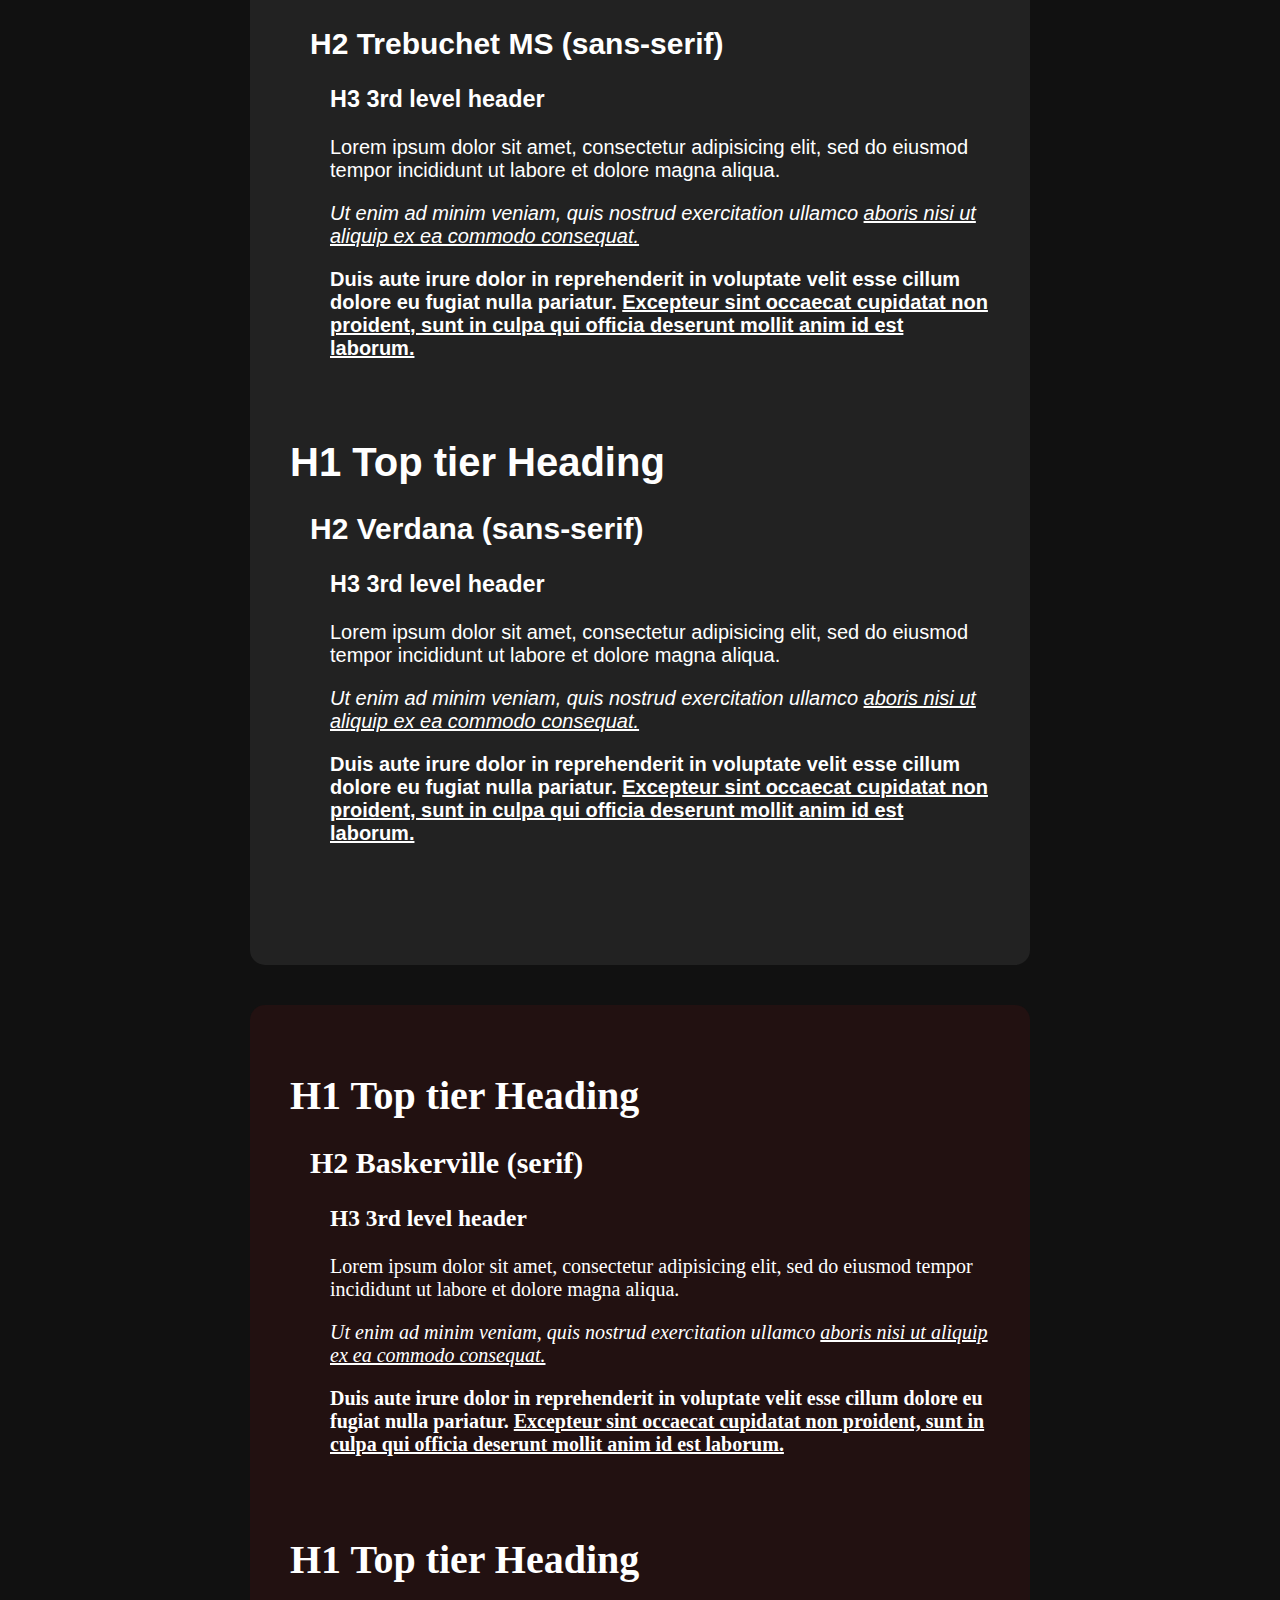
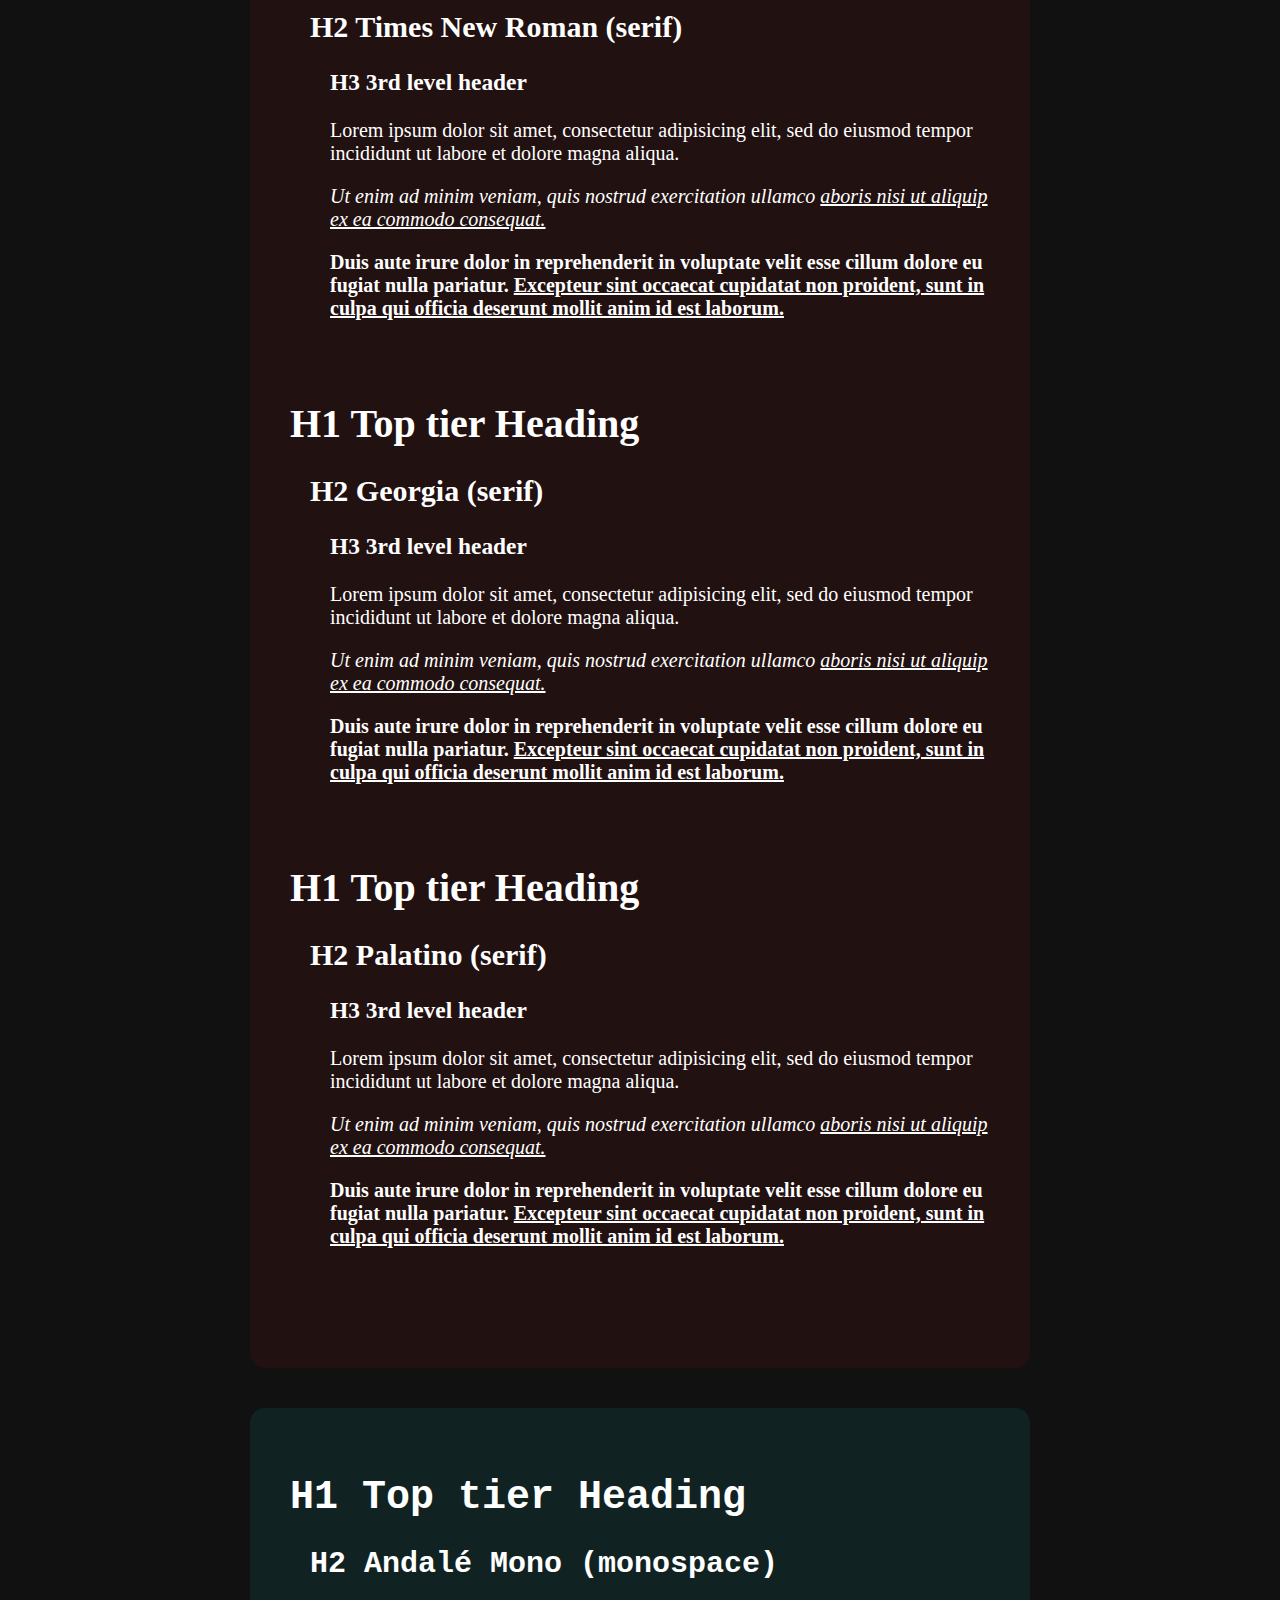
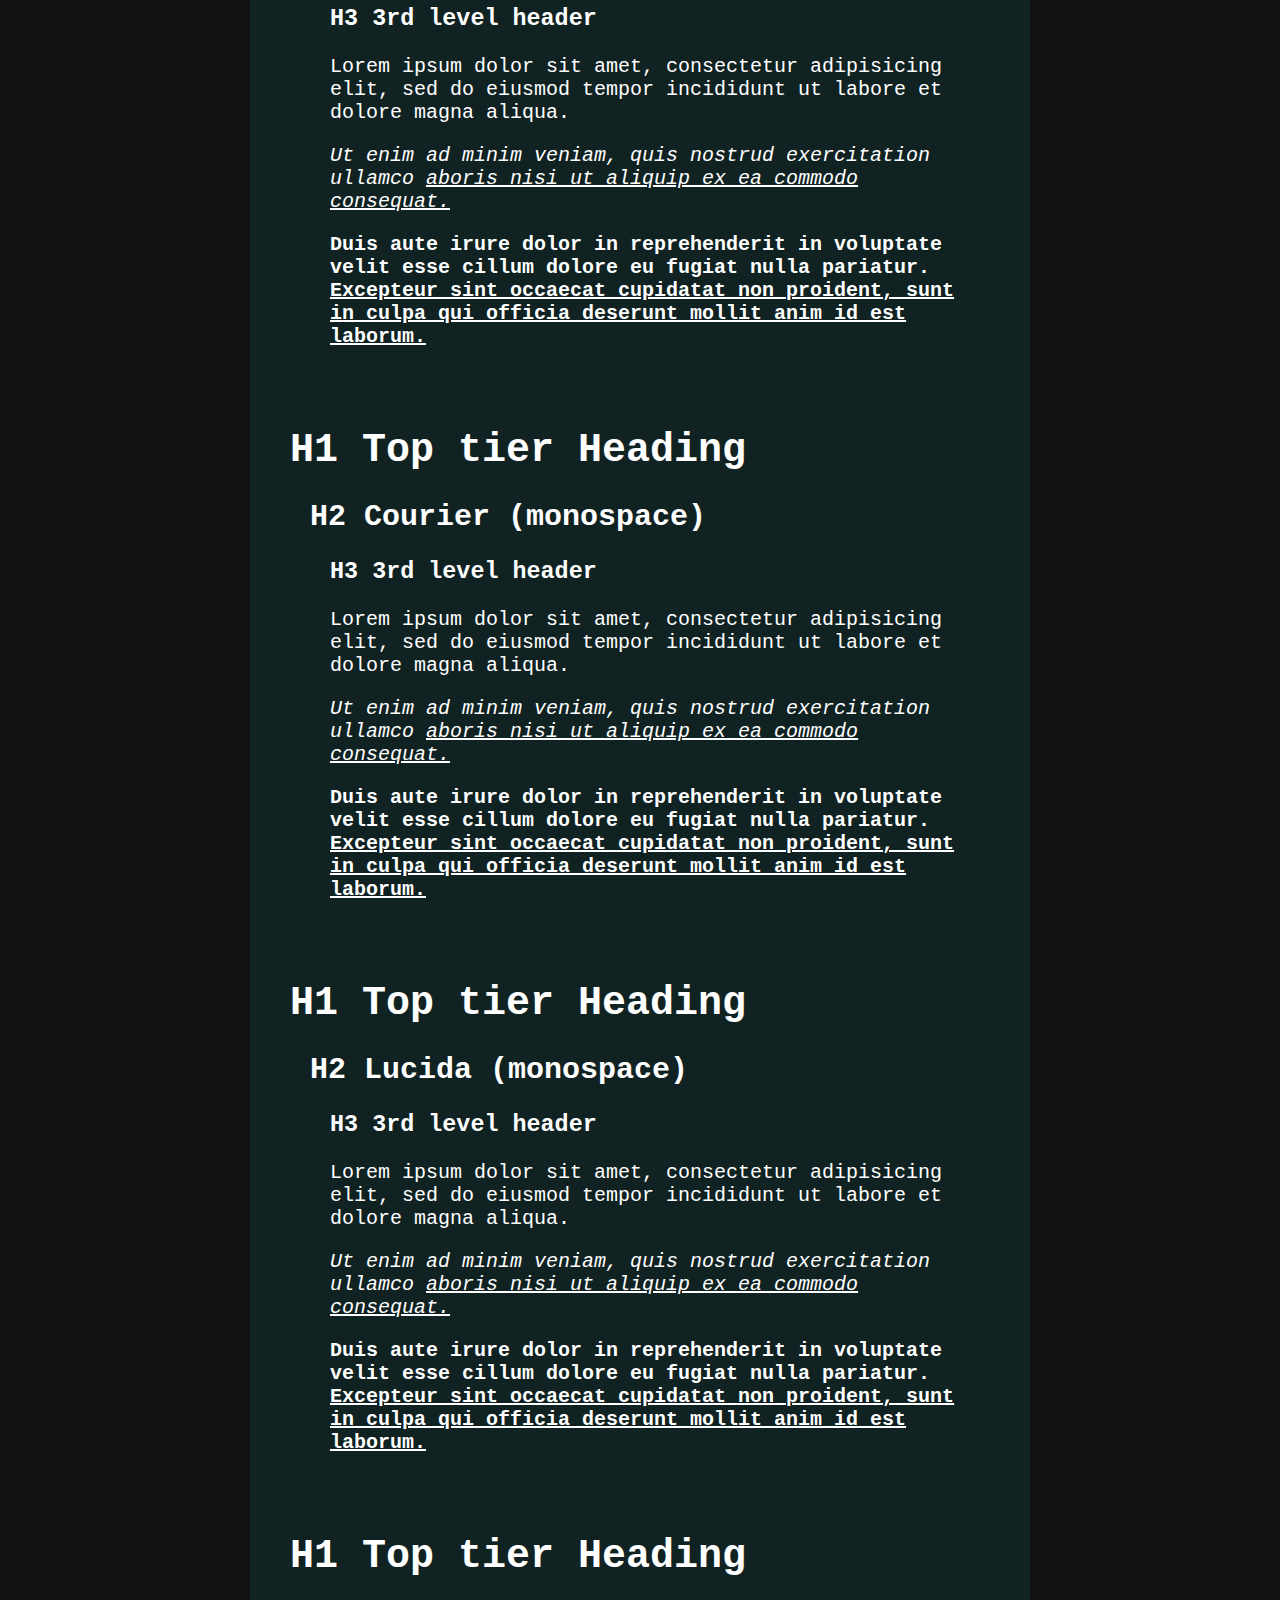
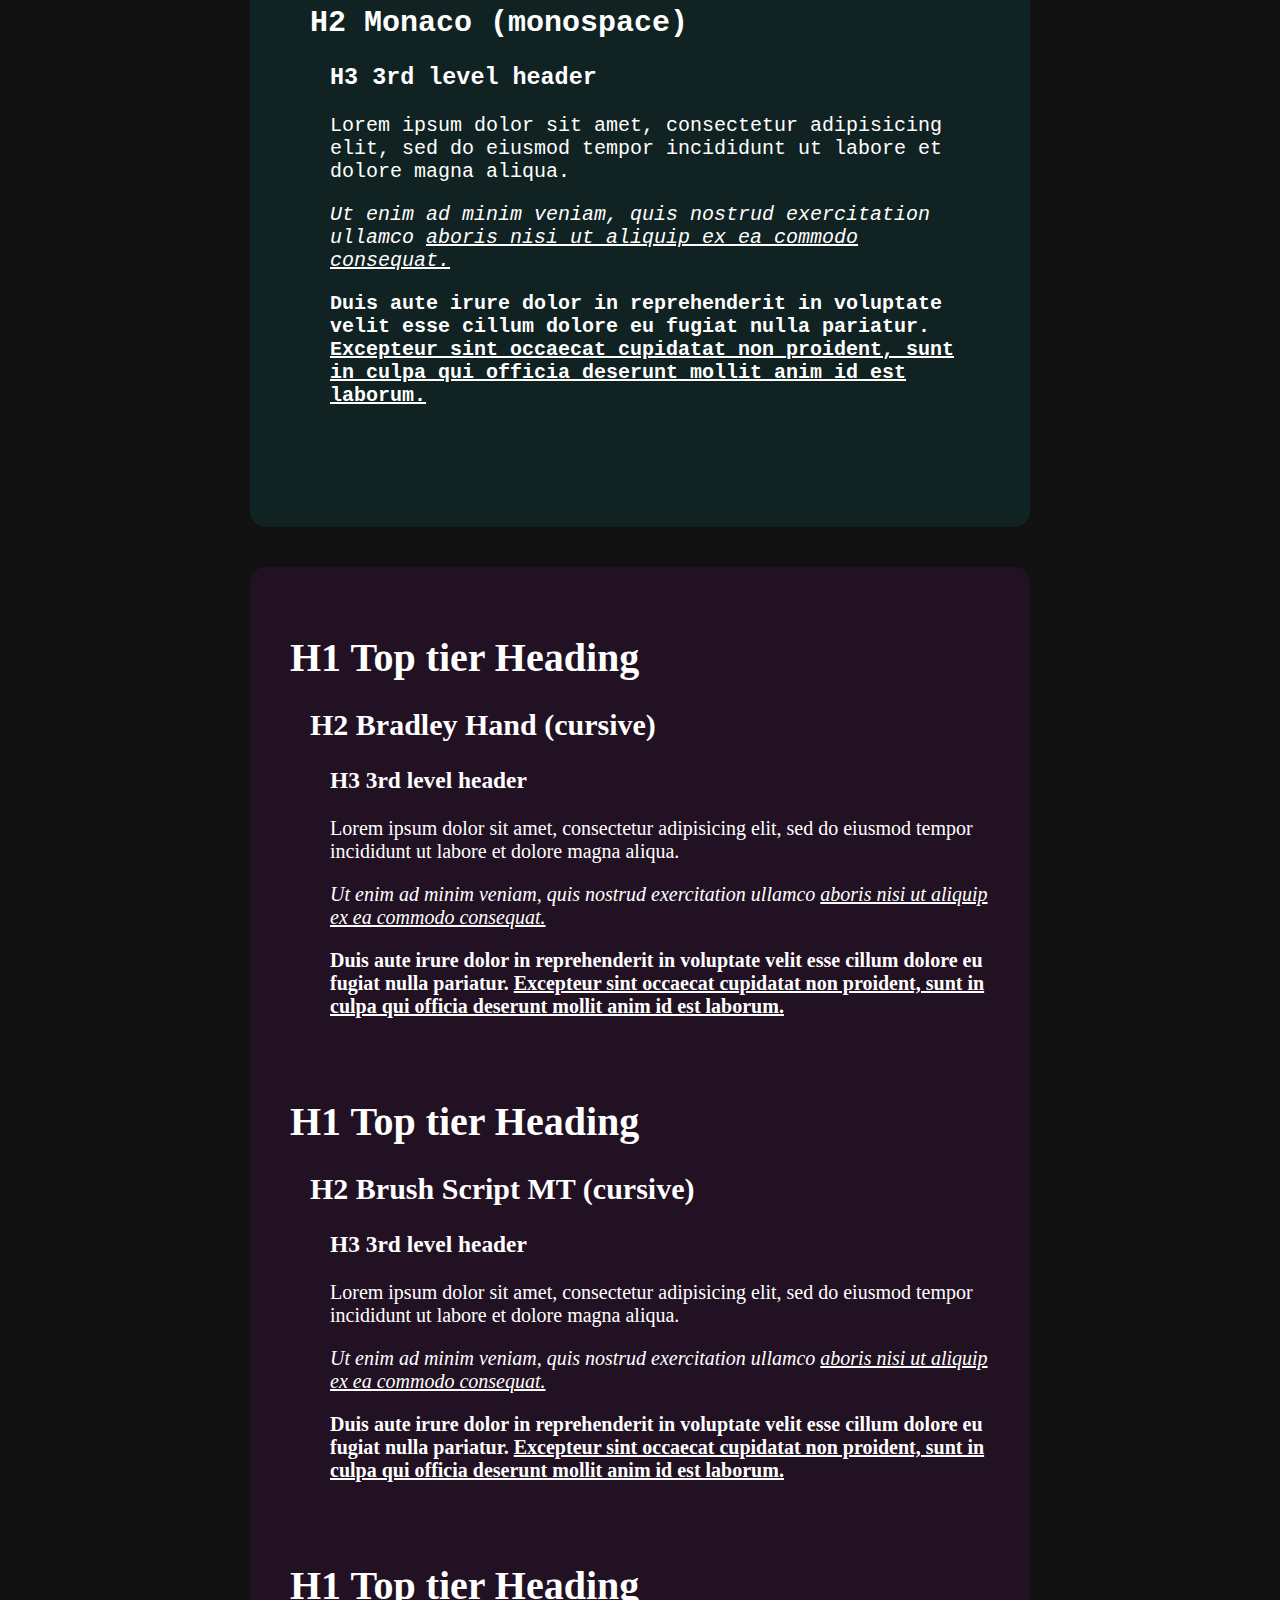
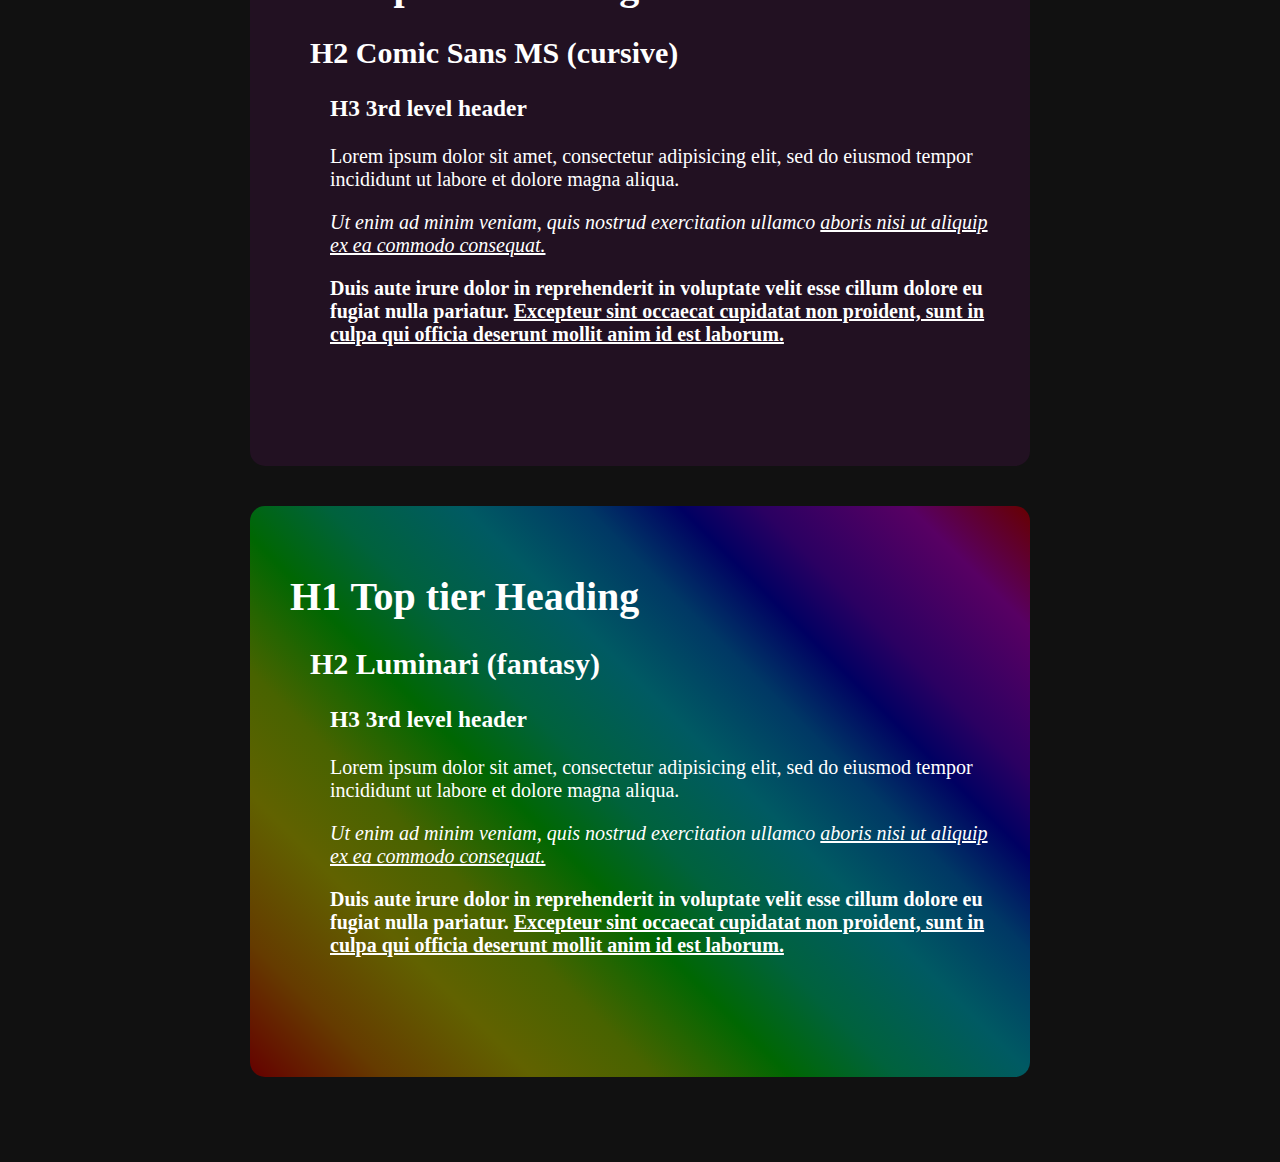
==== commit 775f80d4: "update border radius on cards" ====
--- a/odin-web-various/web safe fonts.html
+++ b/odin-web-various/web safe fonts.html
@@ -14,7 +14,7 @@
 				display: block;
 				background: #222;
 				padding: 40px;
-				border-radius: 30px;
+				border-radius: 15px;
 				width: 700px;
 				margin: 40px auto 40px auto;
 			}
@@ -404,4 +404,4 @@
 
 		</script>
 	</body>
-</html>+</html>
